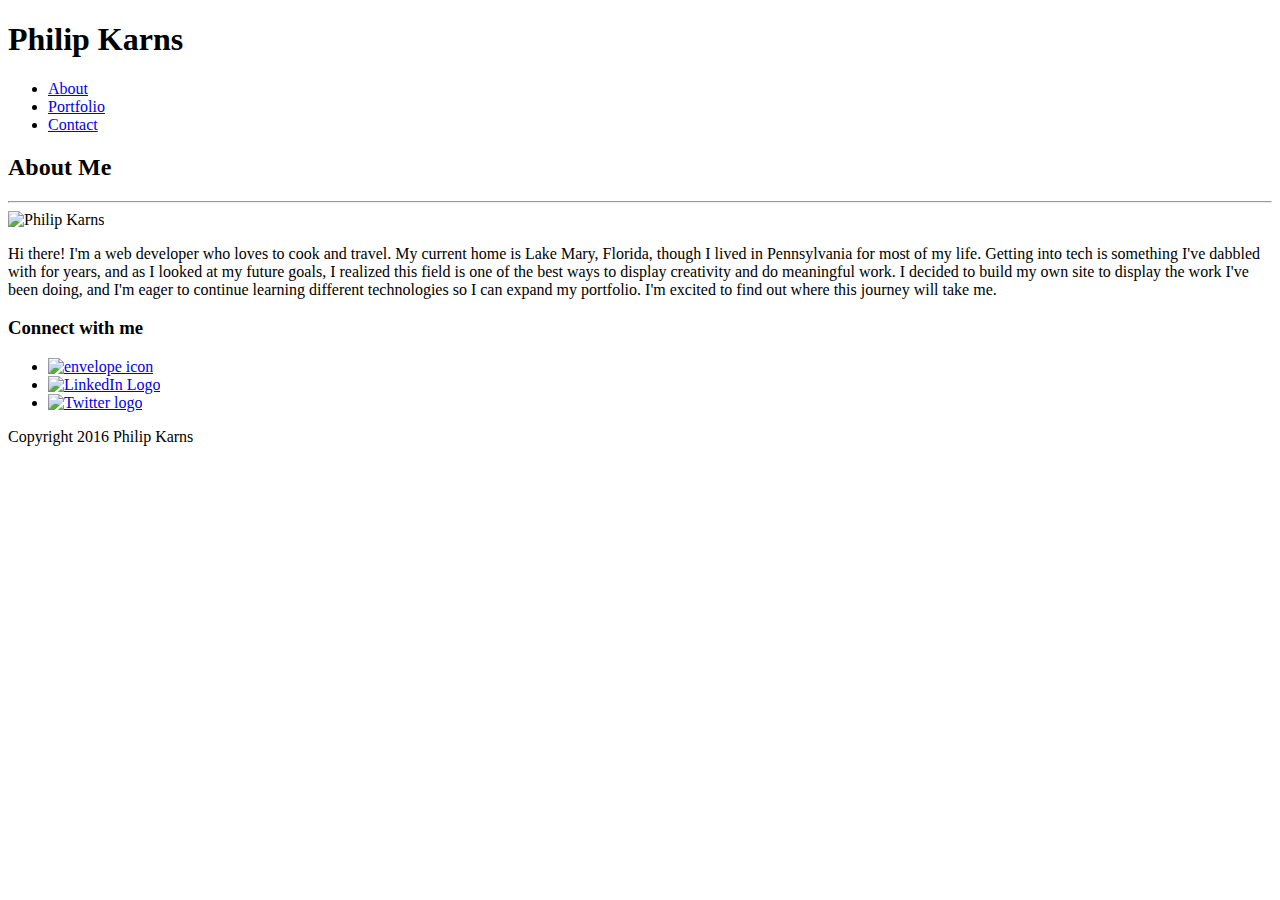
==== index.html @ 54e3192d "added all html content and added images" ====
<!DOCTYPE html>
<html lang="en">
	<head>
		<meta charset="UTF-8">
		<title>Philip Karns | Web Developer</title>
		<link rel="stylesheet" type="text/css" href="assets/css/reset.css">
		<link rel="stylesheet" type="text/css" href="assets/css/style.css">
	</head>
	 <!-- BEGIN BODY -->
	<body>
		<!-- BEGINNING OF HEADER SECTION -->
		<header>
			<div class="full-width">
				<div class="half-width-name">
					<h1>Philip Karns</h1>
				</div>
				<div class="half-width-nav">
					<nav>
						<ul>
							<li><a href="index.html">About</a></li>
							<li><a href="portfolio.html">Portfolio</a></li>
							<li><a href="contact.html">Contact</a></li>	
						</ul>
					</nav>
				</div>
			</div>
		</header>
		<!-- BEGINNING OF MAIN CONTENT -->
		<main>
			<!-- BEGINNING OF ABOUT SECTION -->
			<section class="About">
				<h2>About Me</h2>
				<hr>
				<img src="http://lorempixel.com/400/200/" alt="Philip Karns">
				<p>Hi there! I'm a web developer who loves to cook and travel. My current home is Lake Mary, Florida, though I lived in Pennsylvania for most of my life. Getting into tech is something I've dabbled with for years, and as I looked at my future goals, I realized this field is one of the best ways to display creativity and do meaningful work. I decided to build my own site to display the work I've been doing, and I'm eager to continue learning different technologies so I can expand my portfolio. I'm excited to find out where this journey will take me.
				</p>
			</section>
			<!-- BEGINNING OF ASIDE SECTION -->
			<aside class="connect">
				<h3>Connect with me</h3>
					<ul>
		                <li><a href="mailto:philip.karns@hotmail.com" target="_blank"><img src="assets/images/icon-envelope.png" alt="envelope icon"></a></li>
		                <li><a href="https://www.linkedin.com/in/philkarns" target="_blank"><img src="assets/images/icon-linkedin.png" alt="LinkedIn Logo"></a></li>
		                <li><a href="https://twitter.com/pakmania10" target="_blank"><img src="assets/images/icon-twitter.png" alt="Twitter logo"></a></li> 
                	</ul>
			</aside>
			<!-- BEGINNING OF FOOTER SECTION -->
			<footer>
			Copyright 2016 Philip Karns
			</footer>
		</main>
	</body>
</html>
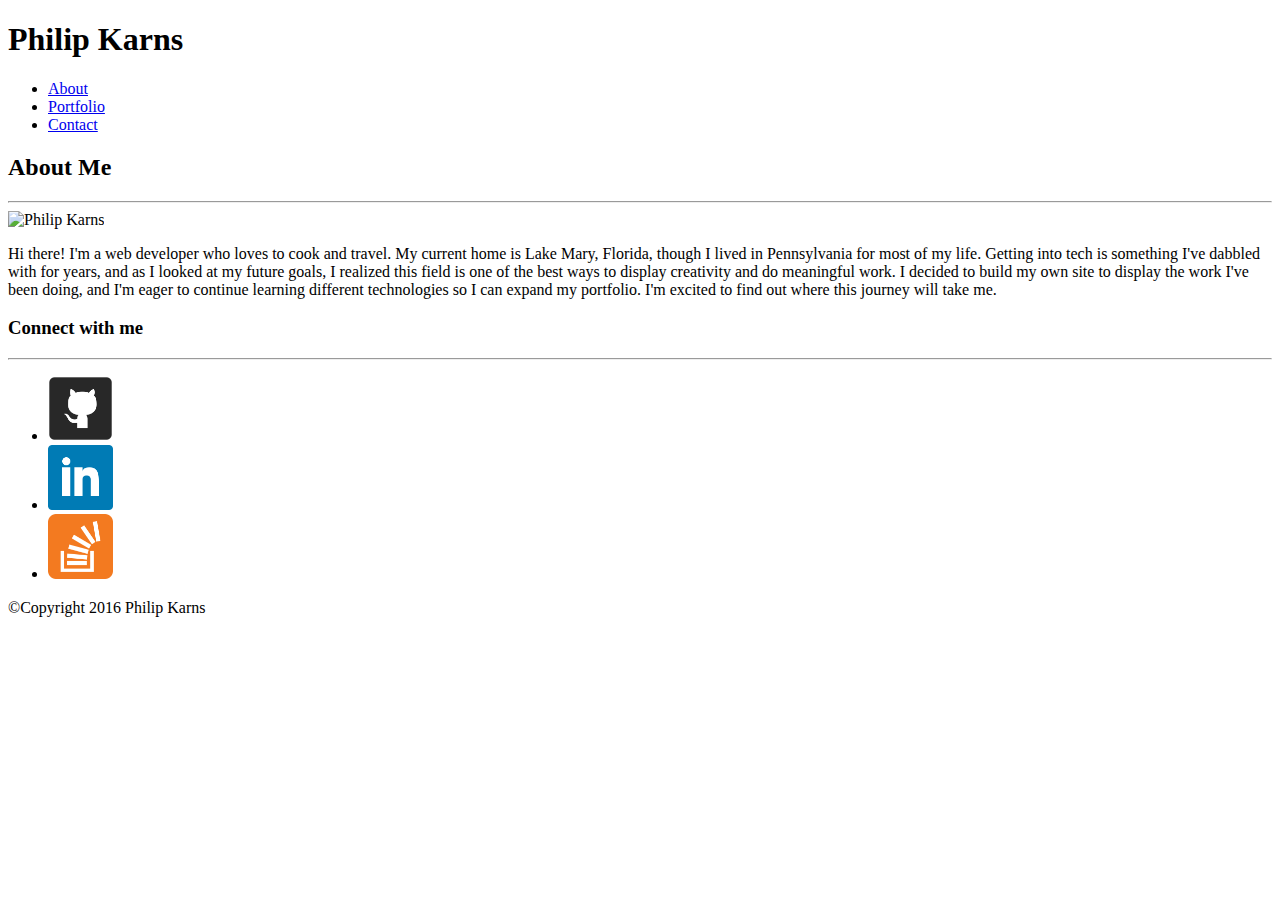
==== commit b82deb5c: "updated html files and added images" ====
--- a/index.html
+++ b/index.html
@@ -11,43 +11,54 @@
 		<!-- BEGINNING OF HEADER SECTION -->
 		<header>
 			<div class="full-width">
-				<div class="half-width-name">
-					<h1>Philip Karns</h1>
+				<div class="half-width">
+					<div class="logo-name">
+						<h1>Philip Karns</h1>
+					</div>
 				</div>
-				<div class="half-width-nav">
-					<nav>
-						<ul>
-							<li><a href="index.html">About</a></li>
-							<li><a href="portfolio.html">Portfolio</a></li>
-							<li><a href="contact.html">Contact</a></li>	
-						</ul>
-					</nav>
+					<div class="half-width-nav">
+						<div class="nav-positioning">
+						<nav>
+							<ul>
+								<li><a href="index.html">About</a></li>
+								<li class="border"><a href="portfolio.html">Portfolio</a></li>
+								<li><a href="contact.html">Contact</a></li>	
+							</ul>
+						</nav>
+					</div>
 				</div>
 			</div>
 		</header>
-		<!-- BEGINNING OF MAIN CONTENT -->
-		<main>
+		
+		
 			<!-- BEGINNING OF ABOUT SECTION -->
-			<section class="About">
-				<h2>About Me</h2>
-				<hr>
-				<img src="http://lorempixel.com/400/200/" alt="Philip Karns">
-				<p>Hi there! I'm a web developer who loves to cook and travel. My current home is Lake Mary, Florida, though I lived in Pennsylvania for most of my life. Getting into tech is something I've dabbled with for years, and as I looked at my future goals, I realized this field is one of the best ways to display creativity and do meaningful work. I decided to build my own site to display the work I've been doing, and I'm eager to continue learning different technologies so I can expand my portfolio. I'm excited to find out where this journey will take me.
-				</p>
-			</section>
-			<!-- BEGINNING OF ASIDE SECTION -->
-			<aside class="connect">
-				<h3>Connect with me</h3>
-					<ul>
-		                <li><a href="mailto:philip.karns@hotmail.com" target="_blank"><img src="assets/images/icon-envelope.png" alt="envelope icon"></a></li>
-		                <li><a href="https://www.linkedin.com/in/philkarns" target="_blank"><img src="assets/images/icon-linkedin.png" alt="LinkedIn Logo"></a></li>
-		                <li><a href="https://twitter.com/pakmania10" target="_blank"><img src="assets/images/icon-twitter.png" alt="Twitter logo"></a></li> 
-                	</ul>
-			</aside>
+				<div>
+					<section class="about-content">
+						<h2>About Me</h2>
+						<hr>				
+							<img class="about-image" src="http://lorempixel.com/400/200/city/3/" alt="Philip Karns" width="300" height="150">
+							<p class="about-paragraph">Hi there! I'm a web developer who loves to cook and travel. My current home is Lake Mary, Florida, though I lived in Pennsylvania for most of my life. Getting into tech is something I've dabbled with for years, and as I looked at my future goals, I realized this field is one of the best ways to display creativity and do meaningful work. I decided to build my own site to display the work I've been doing, and I'm eager to continue learning different technologies so I can expand my portfolio. I'm excited to find out where this journey will take me.
+							</p>
+					</section>
+			
+				<!-- BEGINNING OF ASIDE SECTION -->
+				
+					<section class="aside-content">
+						<h3>Connect with me</h3>
+						<hr>
+							<ul>
+				                <li><a href="https://github.com/pakmania10" target="_blank"><img src="assets/images/github-icon.jpg" alt="GitHub logo" width="65" height="65"></a></li>
+				                <li><a href="https://www.linkedin.com/in/philkarns" target="_blank"><img src="assets/images/linkedin-icon.jpg" alt="LinkedIn Logo" width="65" height="65"></a></li>
+				                <li><a href="http://stackexchange.com/users/9835304/philip-karns" target="_blank"><img src="assets/images/stackoverflow-icon.jpg" alt="stack<strong>overflow</strong> icon" width="65" height="65"></a></li>
+		                	</ul>
+		            </section>
+				</div>	
+		
 			<!-- BEGINNING OF FOOTER SECTION -->
-			<footer>
-			Copyright 2016 Philip Karns
+		<div>
+			<footer class="footer">
+				<p>&copy;Copyright 2016 Philip Karns</p>
 			</footer>
-		</main>
+		</div>
 	</body>
 </html>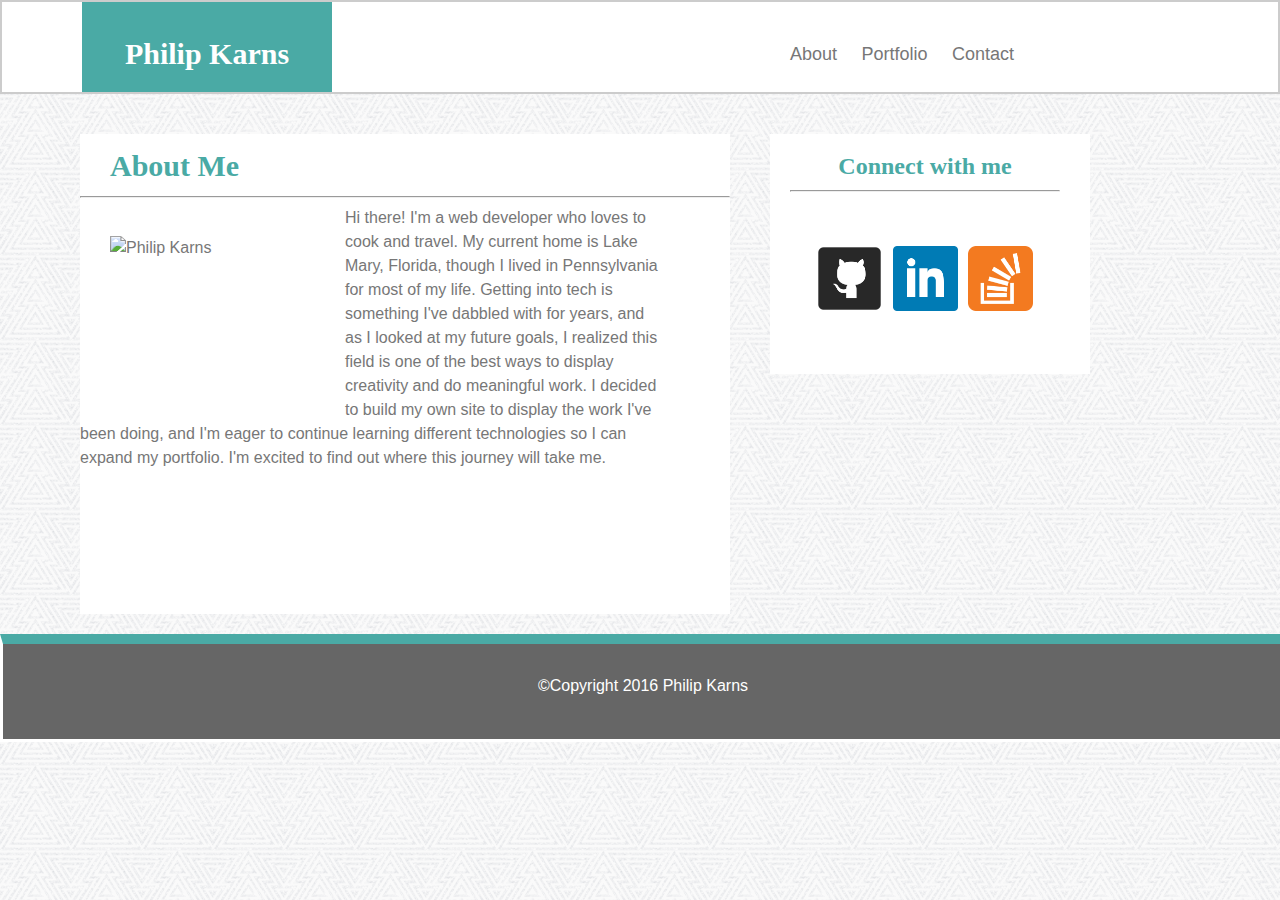
==== commit e7f2ea54: "Corrupt css directory" ====
--- a/index.html
+++ b/index.html
@@ -3,8 +3,8 @@
 	<head>
 		<meta charset="UTF-8">
 		<title>Philip Karns | Web Developer</title>
-		<link rel="stylesheet" type="text/css" href="assets/css/reset.css">
-		<link rel="stylesheet" type="text/css" href="assets/css/style.css">
+		<link rel="stylesheet" type="text/css" href="assets/css2/resets.css">
+		<link rel="stylesheet" type="text/css" href="assets/css2/styles.css">
 	</head>
 	 <!-- BEGIN BODY -->
 	<body>
--- a/assets/css2/resets.css
+++ b/assets/css2/resets.css
@@ -0,0 +1,50 @@
+
+/* http://meyerweb.com/eric/tools/css/reset/ 
+   v2.0 | 20110126
+   License: none (public domain)
+*/
+
+
+html, body, div, span, applet, object, iframe,
+h1, h2, h3, h4, h5, h6, p, blockquote, pre,
+a, abbr, acronym, address, big, cite, code,
+del, dfn, em, img, ins, kbd, q, s, samp,
+small, strike, strong, sub, sup, tt, var,
+b, u, i, center,
+dl, dt, dd, ol, ul, li,
+fieldset, form, label, legend,
+table, caption, tbody, tfoot, thead, tr, th, td,
+article, aside, canvas, details, embed, 
+figure, figcaption, footer, header, hgroup, 
+menu, nav, output, ruby, section, summary,
+time, mark, audio, video {
+	margin: 0;
+	padding: 0;
+	border: 0;
+	font-size: 100%;
+	font: inherit;
+	vertical-align: baseline;
+}
+/* HTML5 display-role reset for older browsers */
+article, aside, details, figcaption, figure, 
+footer, header, hgroup, menu, nav, section {
+	display: block;
+}
+body {
+	line-height: 1;
+}
+ol, ul {
+	list-style: none;
+}
+blockquote, q {
+	quotes: none;
+}
+blockquote:before, blockquote:after,
+q:before, q:after {
+	content: '';
+	content: none;
+}
+table {
+	border-collapse: collapse;
+	border-spacing: 0;
+}
--- a/assets/css2/styles.css
+++ b/assets/css2/styles.css
@@ -0,0 +1,205 @@
+
+/***** BASE STYLES ****/
+body {
+	font-family: 'Arial', 'Helvetica Neue', Helvetica, sans-serif;
+	color: #777777;
+	background: url(../images/portfolio-background.png);
+	line-height: 150%;
+}
+
+
+h1, h2, h3 {
+	font-family: 'Georgia', Times, Times New Roman, serif; 
+}
+
+h2, h3 {
+	background-color: white;
+	color: #4aaaa5;
+}
+/***** HEADER SECTION ******/
+
+.full-width {
+	margin: 0 auto;		
+}
+
+.half-width {
+	width: 600px;	
+	float: left;
+	background-color: white;
+}
+
+.half-width-nav {
+	width: 600px;
+	text-align: center;
+	float: left;
+}
+
+header {
+	height: 90px;
+	border: 2px solid #cccccc;
+	background-color: #ffffff;
+	margin-bottom: 20px;
+}
+
+.nav-positioning {
+	height: 90px;
+}
+
+nav li {
+	display: inline-block;
+	position: relative;
+	top: 30px;
+	padding: 10px;
+}
+
+nav li a {
+	text-decoration: none;
+	color: #777777;
+	font-size: 18px;
+}
+
+
+h1 {
+	
+	color: white;	
+	text-align: center;
+	position: relative;
+	top: 40px;
+	font-size: 30px;
+	font-weight: bold;
+}
+
+.logo-name {
+	background-color: #4aaaa5;	
+	width: 250px;
+	height: 90px;
+	left: 200px;
+	margin-left: 80px;
+}
+
+/***** ABOUT SECTION ******/
+
+.about-image {
+	float: left;
+	width: 205px;
+	height: 155px;
+	margin: 30px;
+}
+
+.about-content {
+	width: 650px;
+	height: 480px;
+	margin: 20px 20px 20px 80px;
+	float: left;
+	background-color: white;
+}
+
+.about-paragraph {
+	width: 580px;
+	
+}
+
+.about-content h2 {
+	font-size: 30px;
+	padding: 20px 0px 10px 30px;
+	font-weight: bold;
+}
+
+/***** PORTFOLIO SECTION ******/
+.portfolio {
+	height: 855px;
+	width: 650px;
+	background-color: white;
+	margin: 20px 20px 20px 80px;
+	float: left;
+}
+
+.portfolio li img {
+	width: 275px;
+	height: 205px;
+}
+
+.portfolio-images {
+	float: left;
+	margin: 20px;
+}
+
+.portfolio h2 {
+	font-size: 30px;
+	padding: 20px 0px 10px 30px;
+	font-weight: bold;
+}
+
+
+/***** CONTACT SECTION ******/
+.contact {
+	width: 650px;
+	height: 610px;
+	background-color: white;
+	margin: 20px 20px 20px 80px;
+	float: left;
+}
+
+.contact h2 {
+	font-size: 30px;
+	padding: 20px 0px 10px 30px;
+	font-weight: bold;
+}
+
+.contact form {
+	margin-left: 30px;
+}
+
+.name, .email, .message {
+	width: 590px;
+	resize: none;
+	
+}
+
+.button {
+	color: white;
+	background-color: #4aaaa5;
+	width: 115px;
+	height: 40px;
+	font-size: 20px;
+}
+/***** ASIDE SECTION ******/
+
+.aside-content {
+	height: 200px;
+	float: left;
+	width: 270px;
+	background-color: white;
+	margin: 20px;
+	font-weight: bold;
+	font-size: 24px;
+	text-align: center;
+	padding: 20px 30px 20px 20px;
+}
+
+.aside-content li {
+	display: inline;
+}
+
+.aside-content li img {
+	padding-top: 40px;
+	margin: 2px;
+}
+
+/**** FOOTER SECTION *****/
+
+.footer {
+	border: solid;
+	height: 95px;
+	width: 100%;
+	clear: both;
+	overflow: auto;
+	background-color: #666666;
+	color: white;
+	text-align: center;
+	border-top: solid 10px #4aaaa5;
+}
+
+.footer p {
+	padding-top: 30px;
+}
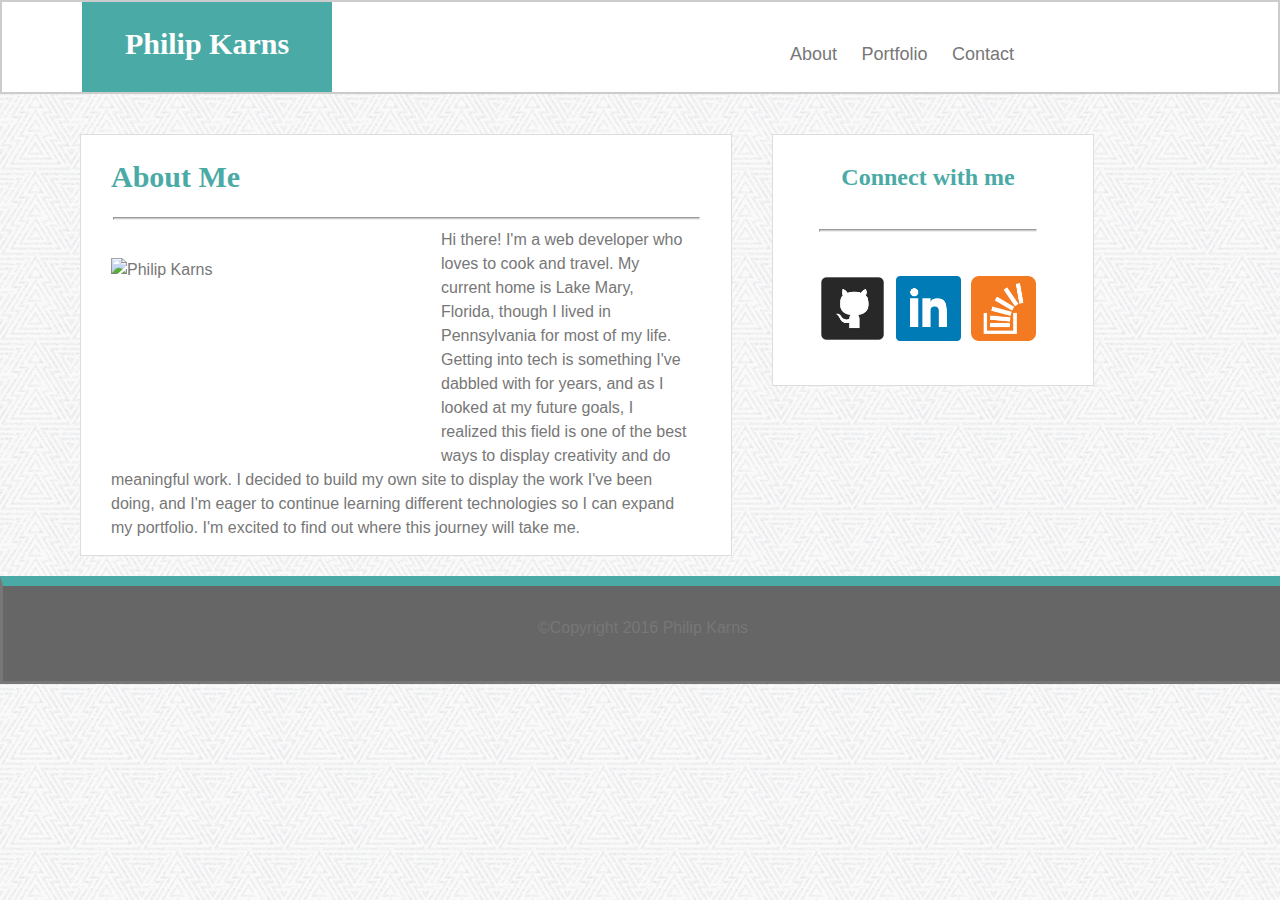
==== commit ca446279: "complete week1 homework files for html and css" ====
--- a/index.html
+++ b/index.html
@@ -21,8 +21,9 @@
 						<nav>
 							<ul>
 								<li><a href="index.html">About</a></li>
-								<li class="border"><a href="portfolio.html">Portfolio</a></li>
-								<li><a href="contact.html">Contact</a></li>	
+								<li><a href="portfolio.html">Portfolio</a></li>
+								<li><a href="contact.html">Contact</a></li>						
+								
 							</ul>
 						</nav>
 					</div>
@@ -36,7 +37,7 @@
 					<section class="about-content">
 						<h2>About Me</h2>
 						<hr>				
-							<img class="about-image" src="http://lorempixel.com/400/200/city/3/" alt="Philip Karns" width="300" height="150">
+							<img class="about-image" src="assets/images/me.jpg" alt="Philip Karns" width="400" height="225">
 							<p class="about-paragraph">Hi there! I'm a web developer who loves to cook and travel. My current home is Lake Mary, Florida, though I lived in Pennsylvania for most of my life. Getting into tech is something I've dabbled with for years, and as I looked at my future goals, I realized this field is one of the best ways to display creativity and do meaningful work. I decided to build my own site to display the work I've been doing, and I'm eager to continue learning different technologies so I can expand my portfolio. I'm excited to find out where this journey will take me.
 							</p>
 					</section>
@@ -49,7 +50,7 @@
 							<ul>
 				                <li><a href="https://github.com/pakmania10" target="_blank"><img src="assets/images/github-icon.jpg" alt="GitHub logo" width="65" height="65"></a></li>
 				                <li><a href="https://www.linkedin.com/in/philkarns" target="_blank"><img src="assets/images/linkedin-icon.jpg" alt="LinkedIn Logo" width="65" height="65"></a></li>
-				                <li><a href="http://stackexchange.com/users/9835304/philip-karns" target="_blank"><img src="assets/images/stackoverflow-icon.jpg" alt="stack<strong>overflow</strong> icon" width="65" height="65"></a></li>
+				               	<li><a href="http://stackexchange.com/users/9835304/philip-karns" target="_blank"><img src="assets/images/stackoverflow-icon.jpg" alt="stack<strong>overflow</strong> icon" width="65" height="65"></a></li>
 		                	</ul>
 		            </section>
 				</div>	
--- a/assets/css2/styles.css
+++ b/assets/css2/styles.css
@@ -7,7 +7,6 @@
 	line-height: 150%;
 }
 
-
 h1, h2, h3 {
 	font-family: 'Georgia', Times, Times New Roman, serif; 
 }
@@ -60,11 +59,10 @@
 
 
 h1 {
-	
-	color: white;	
-	text-align: center;
-	position: relative;
-	top: 40px;
+	color: white;	
+	text-align: center;
+	position: relative;
+	top: 30px;
 	font-size: 30px;
 	font-weight: bold;
 }
@@ -81,42 +79,52 @@
 
 .about-image {
 	float: left;
-	width: 205px;
-	height: 155px;
+	width: 300px;
+	height: 160px;
 	margin: 30px;
 }
 
 .about-content {
 	width: 650px;
-	height: 480px;
+	height: 420px;
 	margin: 20px 20px 20px 80px;
 	float: left;
-	background-color: white;
+	background-color: #ffffff;
+	border: 1px solid #dddddd;
 }
 
 .about-paragraph {
 	width: 580px;
+	padding-left: 30px;
 	
 }
 
 .about-content h2 {
 	font-size: 30px;
-	padding: 20px 0px 10px 30px;
-	font-weight: bold;
+	padding: 30px 0px 20px 30px;
+	font-weight: bold;
+}
+
+.about-content hr {
+	width: 90%;
+	color: #cccccc;
+	height: 1px;
+	background-color: #cccccc;
 }
 
 /***** PORTFOLIO SECTION ******/
 .portfolio {
-	height: 855px;
+	height: 720px;
 	width: 650px;
-	background-color: white;
+	background-color: #ffffff;
 	margin: 20px 20px 20px 80px;
 	float: left;
+	border: 1px solid #dddddd;
 }
 
 .portfolio li img {
 	width: 275px;
-	height: 205px;
+	height: 155px;
 }
 
 .portfolio-images {
@@ -126,23 +134,137 @@
 
 .portfolio h2 {
 	font-size: 30px;
-	padding: 20px 0px 10px 30px;
-	font-weight: bold;
-}
-
-
+	padding: 30px 0px 20px 30px;
+	font-weight: bold;
+}
+
+.portfolio hr {
+	color: #cccccc;
+	width: 90%;
+	height: 1px;
+	background-color: #cccccc;
+}
+
+.wrapper1 .baseball {
+	color: white;	
+	text-align: center;
+	position: relative;
+	top: 15px;
+	font-size: 30px;
+	font-weight: bold;
+}
+
+.wrapper1 {
+	background-color: #4aaaa5;	
+	width: 275px;
+	height: 50px;
+	position: absolute;
+	left: 100px;
+	top: 342px;
+}
+
+.wrapper2 .bread {
+	color: white;	
+	text-align: center;
+	position: relative;
+	top: 15px;
+	font-size: 30px;
+	font-weight: bold;
+}
+
+.wrapper2 {
+	background-color: #4aaaa5;	
+	width: 275px;
+	height: 50px;
+	position: absolute;
+	left: 100px;
+	top: 542px;
+}
+
+.wrapper3 .stir-fry {
+	color: white;	
+	text-align: center;
+	position: relative;
+	top: 15px;
+	font-size: 30px;
+	font-weight: bold;
+}
+
+.wrapper3 {
+	background-color: #4aaaa5;	
+	width: 275px;
+	height: 50px;
+	position: absolute;
+	left: 100px;
+	top: 742px;
+}
+
+.wrapper4 {
+	background-color: #4aaaa5;	
+	width: 275px;
+	height: 50px;
+	position: absolute;
+	left: 415px;
+	top: 342px;
+}
+
+.wrapper4 .city {
+	color: white;	
+	text-align: center;
+	position: relative;
+	top: 15px;
+	font-size: 30px;
+	font-weight: bold;
+}
+
+.wrapper5 .soccer {
+	color: white;	
+	text-align: center;
+	position: relative;
+	top: 15px;
+	font-size: 30px;
+	font-weight: bold;
+}
+
+.wrapper5 {
+	background-color: #4aaaa5;	
+	width: 275px;
+	height: 50px;
+	position: absolute;
+	left: 415px;
+	top: 542px;
+}
+
+.wrapper6 .nyc {
+	color: white;	
+	text-align: center;
+	position: relative;
+	top: 15px;
+	font-size: 30px;
+	font-weight: bold;
+}
+
+.wrapper6 {
+	background-color: #4aaaa5;	
+	width: 275px;
+	height: 50px;
+	position: absolute;
+	left: 415px;
+	top: 742px;
+}
 /***** CONTACT SECTION ******/
 .contact {
 	width: 650px;
 	height: 610px;
-	background-color: white;
+	background-color: #ffffff;
 	margin: 20px 20px 20px 80px;
 	float: left;
+	border: 1px solid #dddddd;
 }
 
 .contact h2 {
 	font-size: 30px;
-	padding: 20px 0px 10px 30px;
+	padding: 30px 0px 20px 30px;
 	font-weight: bold;
 }
 
@@ -153,7 +275,6 @@
 .name, .email, .message {
 	width: 590px;
 	resize: none;
-	
 }
 
 .button {
@@ -162,7 +283,21 @@
 	width: 115px;
 	height: 40px;
 	font-size: 20px;
-}
+	margin-top: 10px;
+}
+
+.contact hr {
+	color: #cccccc;
+	width: 90%;
+	height: 1px;
+	background-color: #cccccc;
+}
+
+.form-paragraph {
+	color: #777777;
+	padding-top: 15px;
+}
+
 /***** ASIDE SECTION ******/
 
 .aside-content {
@@ -174,7 +309,8 @@
 	font-weight: bold;
 	font-size: 24px;
 	text-align: center;
-	padding: 20px 30px 20px 20px;
+	padding: 30px 30px 20px 20px;
+	border: 1px solid #dddddd;
 }
 
 .aside-content li {
@@ -182,8 +318,16 @@
 }
 
 .aside-content li img {
-	padding-top: 40px;
+	padding-top: 30px;
 	margin: 2px;
+}
+
+.aside-content hr {
+	width: 80%;
+	height: .5px;
+	background-color: #cccccc;
+	margin-top: 40px;
+	color: #cccccc;
 }
 
 /**** FOOTER SECTION *****/
@@ -195,7 +339,7 @@
 	clear: both;
 	overflow: auto;
 	background-color: #666666;
-	color: white;
+	color: #777777;
 	text-align: center;
 	border-top: solid 10px #4aaaa5;
 }
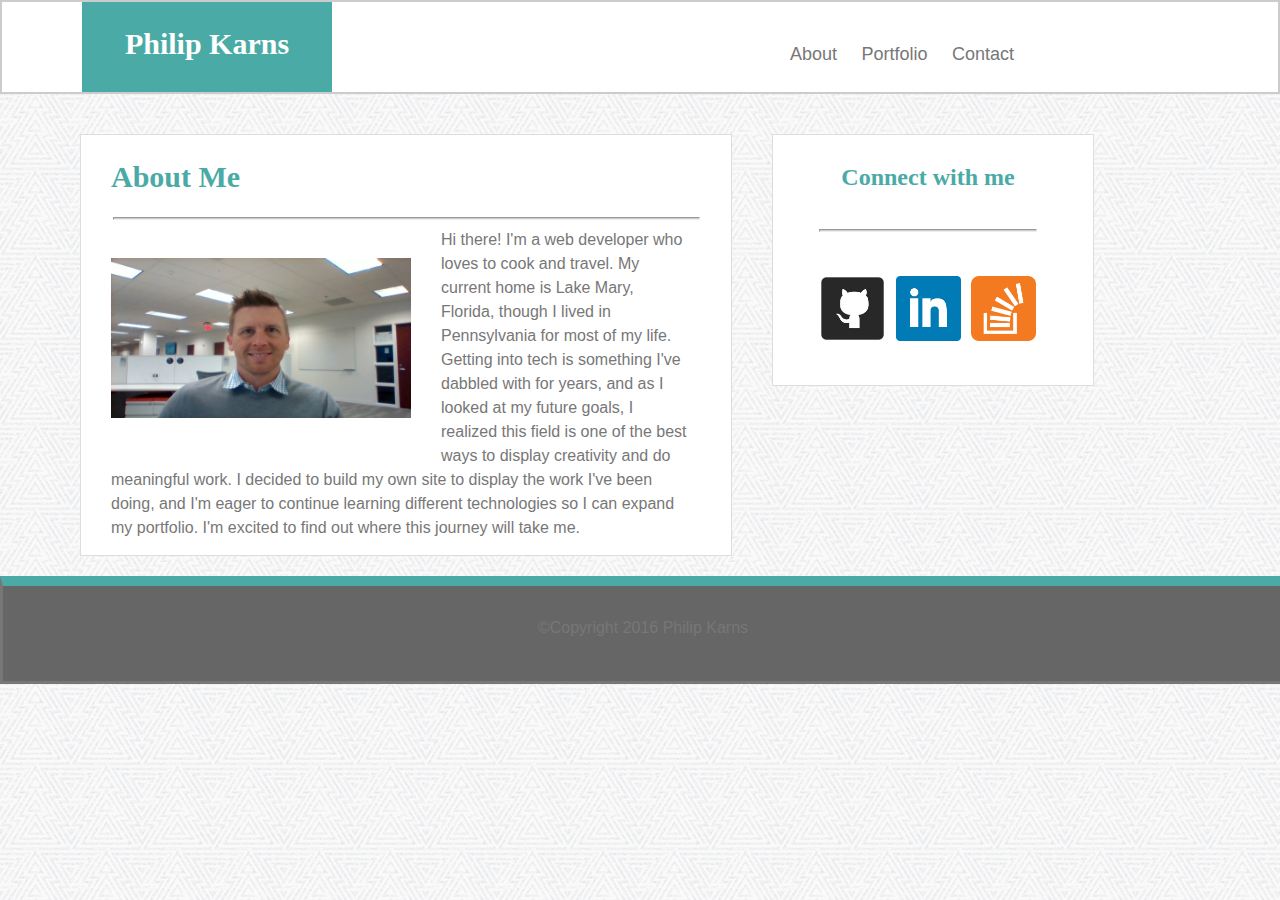
==== commit 47945d59: "updated me jpg" ====
--- a/index.html
+++ b/index.html
@@ -37,7 +37,7 @@
 					<section class="about-content">
 						<h2>About Me</h2>
 						<hr>				
-							<img class="about-image" src="assets/images/me.jpg" alt="Philip Karns" width="400" height="225">
+							<img class="about-image" src="assets/images/me.JPG" alt="Philip Karns" width="400" height="225">
 							<p class="about-paragraph">Hi there! I'm a web developer who loves to cook and travel. My current home is Lake Mary, Florida, though I lived in Pennsylvania for most of my life. Getting into tech is something I've dabbled with for years, and as I looked at my future goals, I realized this field is one of the best ways to display creativity and do meaningful work. I decided to build my own site to display the work I've been doing, and I'm eager to continue learning different technologies so I can expand my portfolio. I'm excited to find out where this journey will take me.
 							</p>
 					</section>
--- a/assets/css2/styles.css
+++ b/assets/css2/styles.css
@@ -57,6 +57,24 @@
 	font-size: 18px;
 }
 
+
+nav li a:link {
+	color: #77777;
+}
+
+nav li a:visited {
+	color:#ffa06f;
+}
+
+nav li a:hover {
+	text-decoration: none; 
+	color: white;
+	background-color: #B2592a;
+}
+
+nav li a:active {
+	color: 4aaaa5;
+}
 
 h1 {
 	color: white;	
